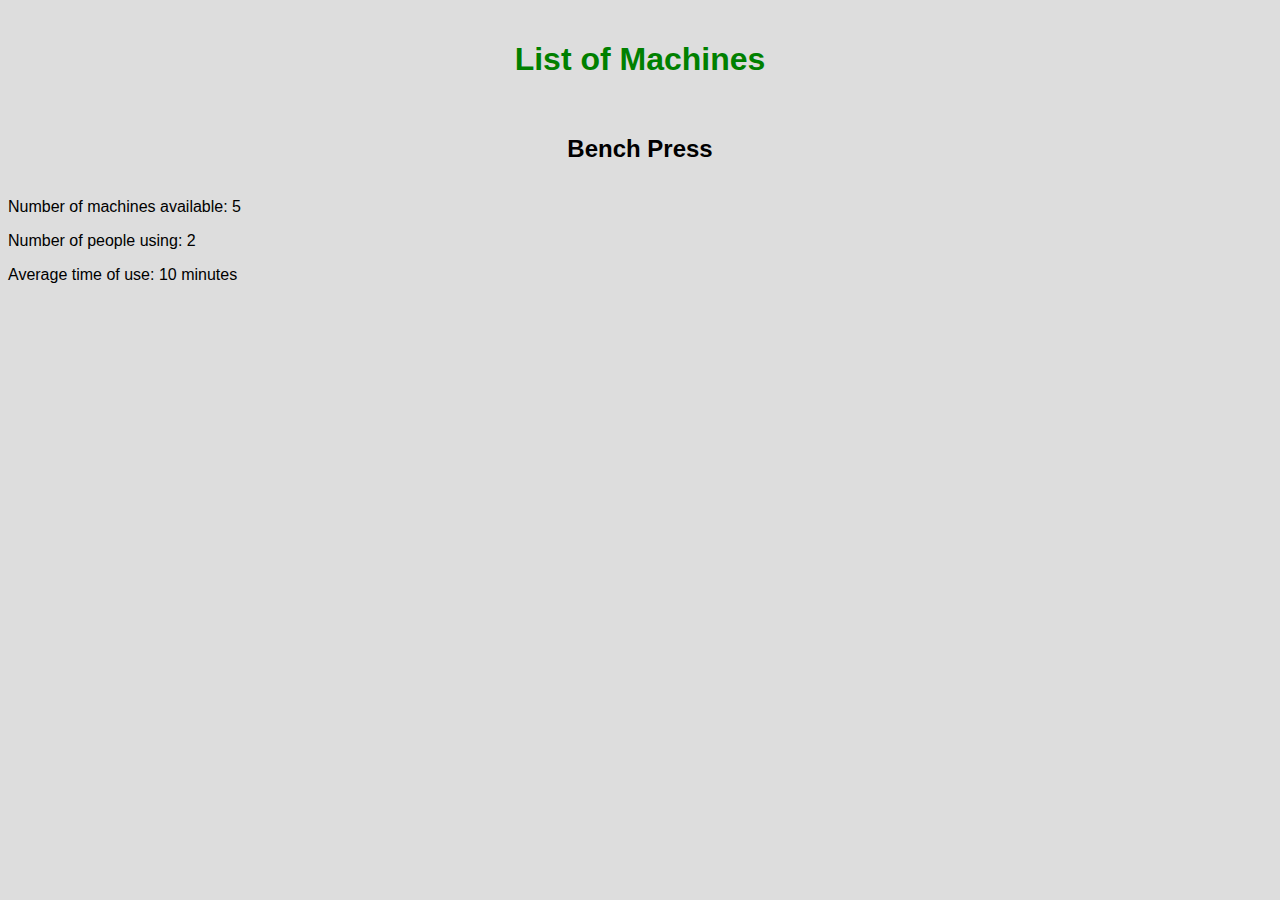
==== lista_aparelhos.html @ 0c1a9634 "Create lista_aparelhos.html" ====
<!DOCTYPE html>
<html>
<head>
<style>
body {
background-color: #ddd;
font-family: Arial, sans-serif;
}
h1 {
color: green;
text-align: center;
padding: 20px;
}

h2 {
color: black;
text-align: center;
padding: 15px;
}

form {
width: 300px;
margin: 0 auto;
}

label {
display: flex;
align-items: center;
margin-bottom: 10px;
}

input[type="checkbox"] {
margin-right: 10px;
}

input[type="checkbox"]:checked + label:before {
content: "✔";
font-size: 18px;
text-align: center;
line-height: 20px;
background-color: green;
color: white;
}

input[type="submit"] {
background-color: green;
color: white;
border: none;
padding: 10px 20px;
cursor: pointer;
margin-top: 20px;
}
</style>

<title>List of Machines</title>
</head>
<body>
<h1>List of Machines</h1>

<h2>Bench Press</h2>

<p>Number of machines available: 5</p>
<p>Number of people using: 2</p>
<p>Average time of use: 10 minutes</p>
</body>
</html>
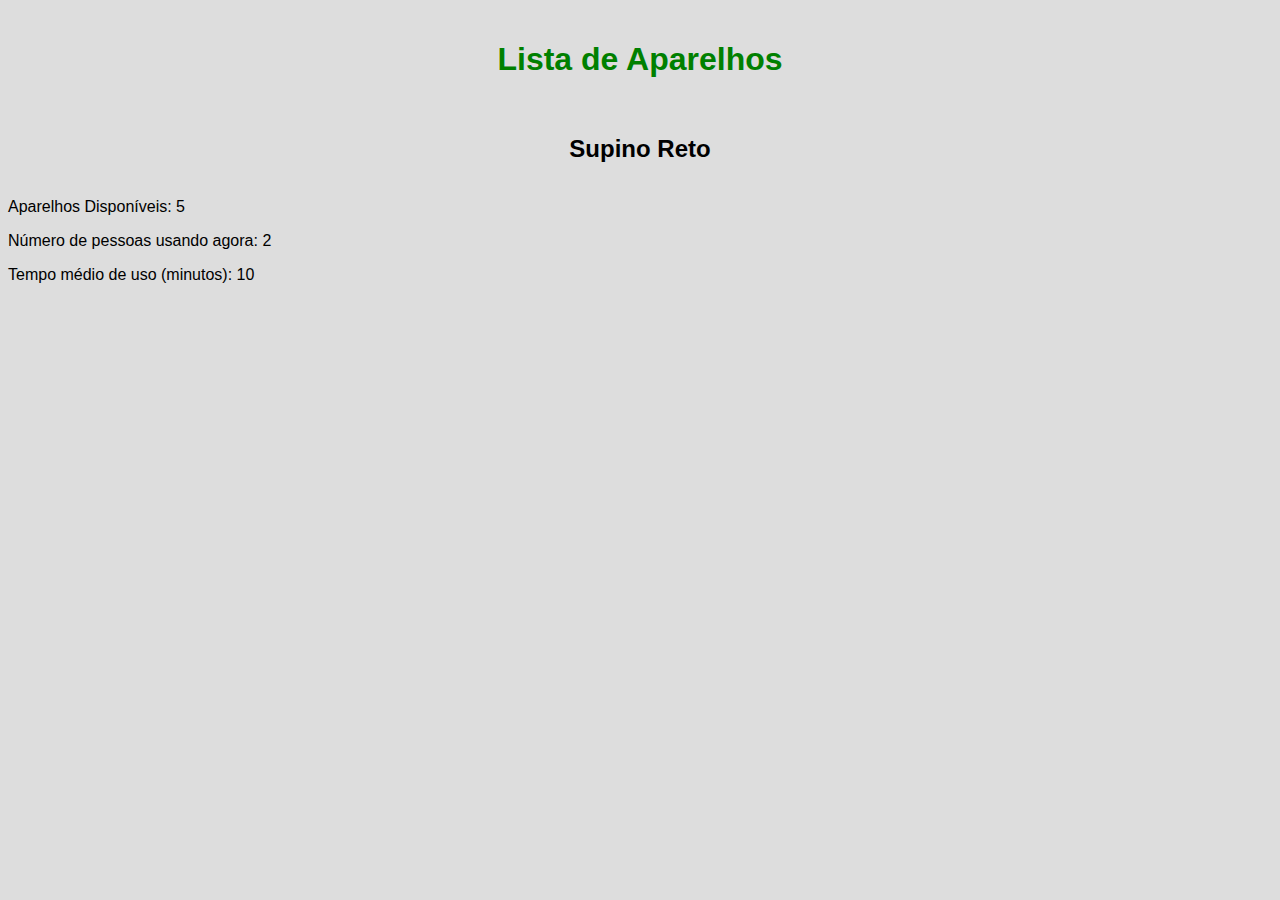
==== commit b6815cfc: "Update lista_aparelhos.html" ====
--- a/lista_aparelhos.html
+++ b/lista_aparelhos.html
@@ -55,12 +55,12 @@
 <title>List of Machines</title>
 </head>
 <body>
-<h1>List of Machines</h1>
+<h1>Lista de Aparelhos</h1>
 
-<h2>Bench Press</h2>
+<h2>Supino Reto</h2>
 
-<p>Number of machines available: 5</p>
-<p>Number of people using: 2</p>
-<p>Average time of use: 10 minutes</p>
+<p>Aparelhos Disponíveis: 5</p>
+<p>Número de pessoas usando agora: 2</p>
+<p>Tempo médio de uso (minutos): 10</p>
 </body>
 </html>
